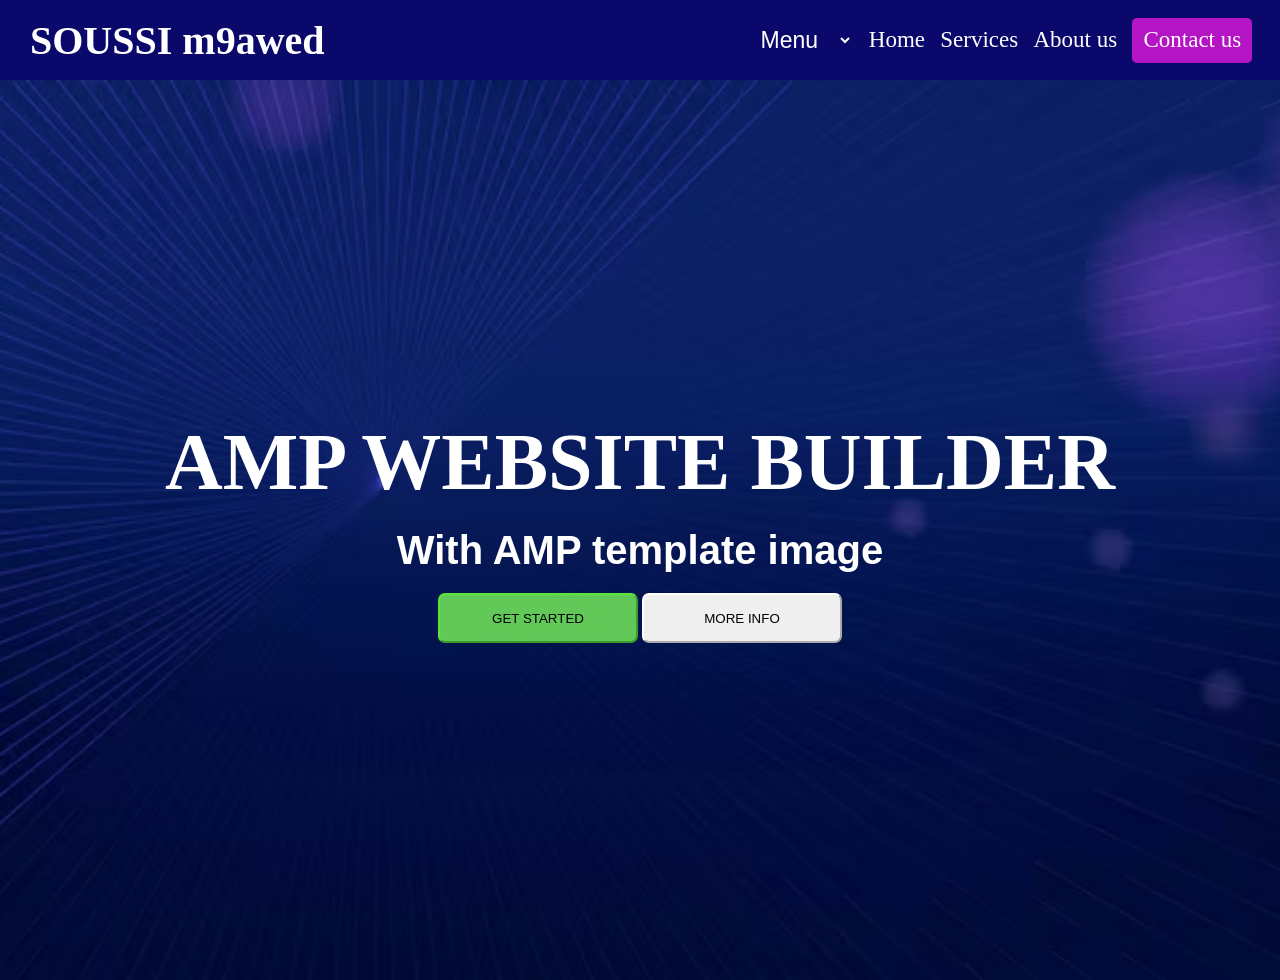
==== index1.html @ cb17c84a "Add files via upload" ====
<!DOCTYPE html>
<html>
    <head>
        <meta charset="UTF-8">
        <meta name="viewport" content="width=device-width intiale-scale=1.0">
        <title>second web site</title>
        <link rel="stylesheet" href="style1.css">
    </head>
    <body>
        <header>
            <div class="first">
                <h1>SOUSSI m9awed</h1>
            </div>
            <div class="second">
                <select>
                    <option>Menu</option>
                    <option>option2</option>
                    <option>option3</option>
                </select>
                <p><a href="#">Home</a></p>
                <p><a href="#">Services</a></p>
                <p><a href="#">About us</a></p>
                <p class="btn"><a href="#">Contact us</a></p>
            </div>
        </header>
        <main>
            <h1>AMP WEBSITE BUILDER</h1>
            <h2>With AMP template image</h2>
            <div>
                <button class="first-btn">GET STARTED</button>
                <button class="second-btn">MORE INFO</button>
            </div>
        </main>
    </body>
</html>
---- style1.css ----
*{
    margin: 0px;
    padding: 0px;
}
body{
    height: 100vh;
}
header{
    background-color: rgb(10, 8, 107);
    display: flex;
    justify-content: space-between;
    color: white;
    background-attachment: fixed;
    height: 80px;
}
.first{
    display: flex;
}
.first > h1{
    font-size: 2.5rem;
    color: white;
    padding-left: 30px;
    align-self: center;

}
.second p , .second select{
    font-size: 23px;
}
.second{
    width: 40%;
    display: flex;
    justify-content: space-around;
    color: white;
    padding-right: 20px;
}
.second p{
    display: flex;
    align-items: center;
}
.btn{
    height: 45px;
    width: 120px;
    background-color: rgb(181, 20, 196);
    text-align: center;
    justify-content: center;
    align-self: center;
    border-radius: 5px;
}
header a{
    text-decoration: none;
    color: white;
}
header select {
    background-color: rgb(10, 8, 107);
    border-color: rgb(10, 8, 107);
    color: white;
}

main{
    background-image: url(test.jpg);
    background-repeat: no-repeat;
    background-position: center;
    background-size: cover;
    height: 100%;
    display: flex;
    flex-direction: column;
    justify-content: center;
    align-items: center;
}
main > h1{
    color: white;
    font-size: 5rem;
    font-weight: bolder;
}
main > h2{
    color: white;
    font-size: 2.5rem;
    font-family: 'Lucida Sans', 'Lucida Sans Regular', 'Lucida Grande', 'Lucida Sans Unicode', Geneva, Verdana, sans-serif;
    padding: 20px 0px;

}
main > div > button{
    height: 50px;
    width: 200px;
    border-radius: 7px;
    border-color: white;
}
.first-btn{
    background-color: rgba(110, 222, 90, 0.894);
    border-color: rgba(87, 234, 57, 0.894);
}
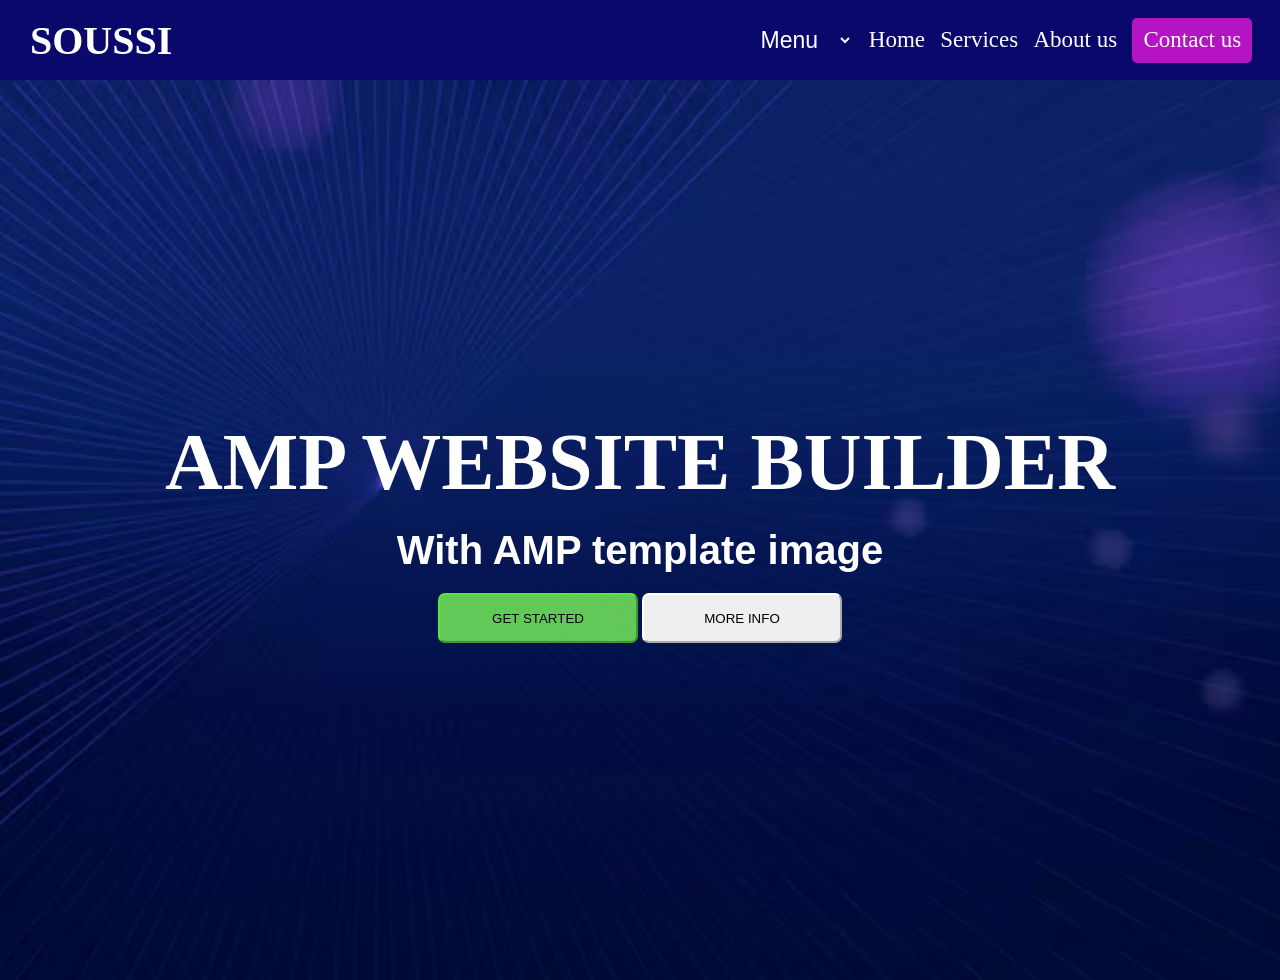
==== commit 15e02937: "Update index1.html" ====
--- a/index1.html
+++ b/index1.html
@@ -9,7 +9,7 @@
     <body>
         <header>
             <div class="first">
-                <h1>SOUSSI m9awed</h1>
+                <h1>SOUSSI</h1>
             </div>
             <div class="second">
                 <select>
@@ -32,4 +32,4 @@
             </div>
         </main>
     </body>
-</html>+</html>
